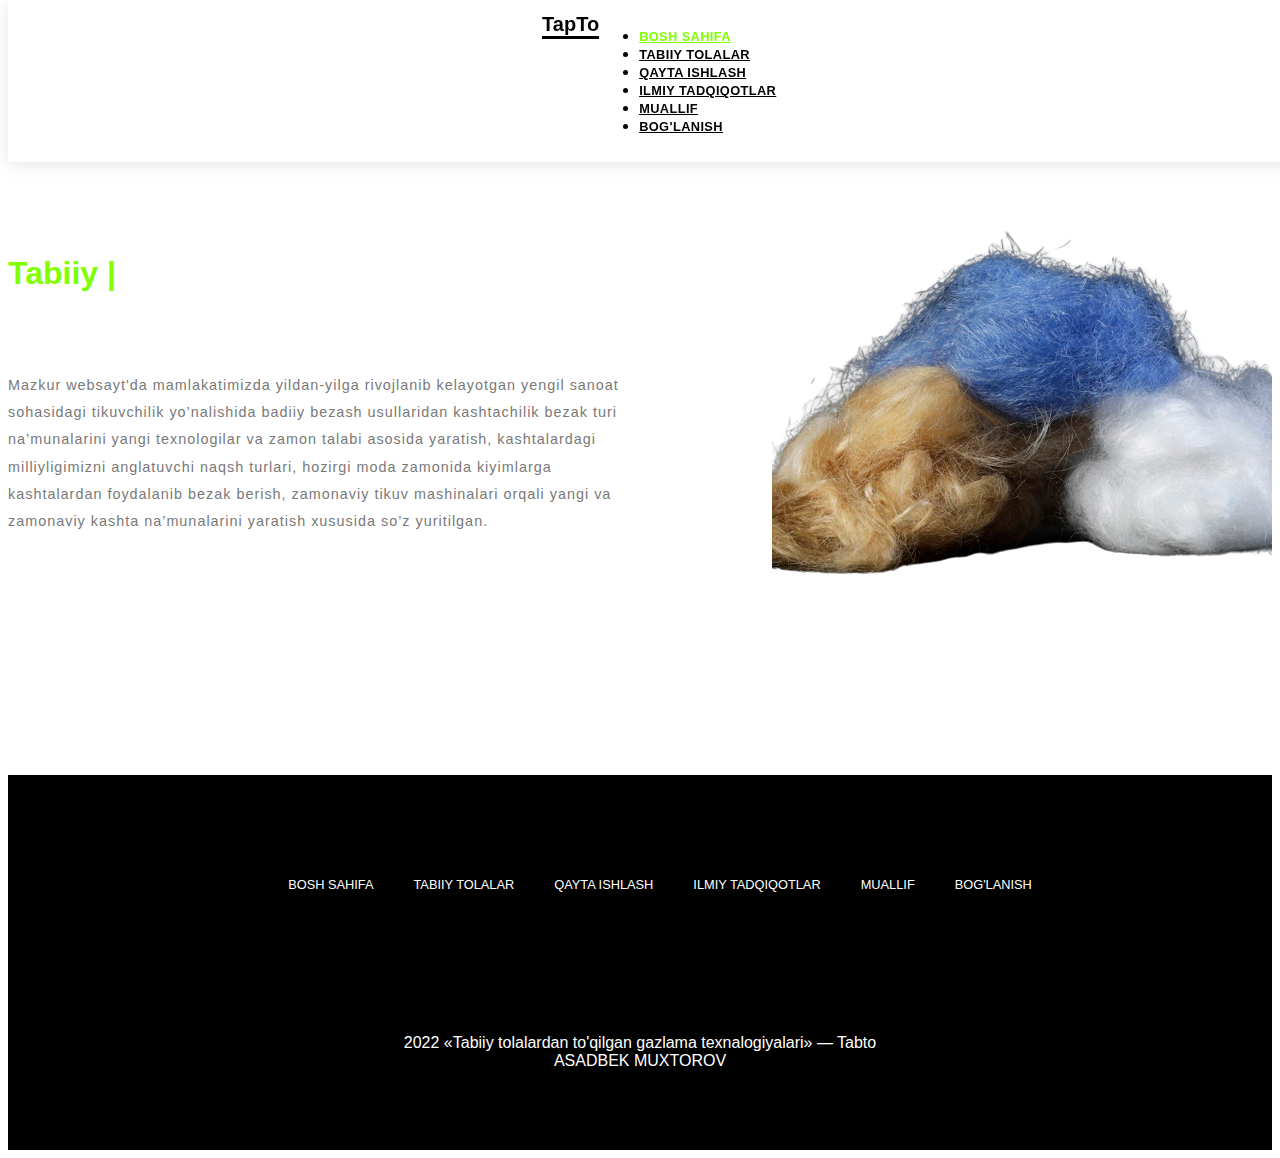
==== index.html @ 4df9695c "main section responsive 992px" ====
<!DOCTYPE html>
<html lang="en">
<head>
    <meta charset="UTF-8">
    <meta http-equiv="X-UA-Compatible" content="IE=edge">
    <meta name="viewport" content="width=device-width, initial-scale=1.0">
    <title>Tabiiy tolalardan to'qilgan gazlama texnalogiyalar | Tabto </title>
    <link rel="stylesheet" href="css/main.css">
    <link rel="stylesheet" href="fonts/fonts.css">
    <link rel="stylesheet" href="css/shared.css">
    <link rel="stylesheet" href="https://cdnjs.cloudflare.com/ajax/libs/font-awesome/6.0.0-beta2/css/all.min.css" integrity="sha512-YWzhKL2whUzgiheMoBFwW8CKV4qpHQAEuvilg9FAn5VJUDwKZZxkJNuGM4XkWuk94WCrrwslk8yWNGmY1EduTA==" crossorigin="anonymous" referrerpolicy="no-referrer" />
    <link href="https://cdn.jsdelivr.net/npm/bootstrap@5.1.3/dist/css/bootstrap.min.css" rel="stylesheet" integrity="sha384-1BmE4kWBq78iYhFldvKuhfTAU6auU8tT94WrHftjDbrCEXSU1oBoqyl2QvZ6jIW3" crossorigin="anonymous">
</head>
<body>
    <!--header section-->
    <header>
        <div class="container">
            <div class="logo"><a href="./index.html">TapTo</a></div>
            <input type="checkbox" id="check">
            <label for="check" class="checkbtn">
                |||
            </label>
            <ul class="nav">
                <li class="nav-item">
                    <a class="nav-link active" aria-current="page" href="index.html">Bosh sahifa</a>
                </li>
                <li class="nav-item">
                    <a class="nav-link" href="/tabiytola.html" id="ta-to">Tabiiy tolalar</a>
                </li>
                <li class="nav-item">
                    <a class="nav-link" href="/qaytaishlash.html">Qayta ishlash </a>
                </li>
                <li class="nav-item">
                    <a class="nav-link" href="/ilmiytadqiqotlar.html">Ilmiy tadqiqotlar</a>
                </li>
                
                <li class="nav-item">
                    <a class="nav-link" href="/muallif.html">Muallif</a>
                </li>
                <li class="nav-item">
                    <a href="contact.html" class="nav-link">Bog'lanish</a>
                </li>
            </ul>
        </div>
    </header> 
    <!-- Bosh sahifa -->
    <div class="container">
        <section class="main-section" id="main-section">
            <div class="main-description">
                <h1 class="main-word"><span class="animation"></span></h1>
                <p>Mazkur websayt'da mamlakatimizda  yildan-yilga rivojlanib kelayotgan yengil sanoat sohasidagi tikuvchilik yo’nalishida 
                    badiiy bezash usullaridan kashtachilik bezak turi   na’munalarini yangi texnologilar va zamon talabi asosida
                     yaratish, kashtalardagi  milliyligimizni anglatuvchi naqsh turlari, hozirgi moda zamonida kiyimlarga 
                     kashtalardan foydalanib bezak berish, zamonaviy tikuv mashinalari orqali yangi va zamonaviy kashta 
                     na’munalarini yaratish xususida so’z yuritilgan.</p>
            </div>

            <div class="main-img shadow  mb-5 bg-body rounded">
                <img src="./images/image3.png" alt="main-img">
            </div>
        </section>
    </div>
    
    <!-- Tabiiy tolalar -->
    <div class="container">
        <section class="natural_fibers" id="natural_fibers">
            
        </section>
    </div>
    
    <!-- Qayta ishlash
        <div class="container">
            <section class="processing" id="processing">
                <h2 class="sub-title">Qayta ishlash
                    <span class="blur-line"></span>
                </h2>
            </section>
            
        </div>
        
        Ilmiy tadqiqotlar
        <div class="container">
            <section class="research" id="research">
                <h2 class="sub-title">Ilmiy tadqiqotlar
                    <span class="blur-line"></span>
                </h2>
            </section>
        </div>
        
        Muallif
        <div class="container">
            <section class="author" id="author">
                <h2 class="sub-title">Muallif
                    <span class="blur-line"></span>
                </h2>
            </section>
        </div>
        
        Bog'lanish
        <div class="container">
            <section class="link" id="link">
                
            </section>
        </div> -->
        
        <!-- footer -->
        <div class="footer">
            <div class="container">
                <nav>
                    <ul class="nav-items">
                        <li>
                            <a href="index.html">Bosh sahifa</a>
                        </li>
                        <li>
                            <a href="#">Tabiiy tolalar</a>
                        </li>
                        <li>
                            <a href="#">Qayta ishlash</a>
                        </li>
                        <li>
                            <a href="#">Ilmiy tadqiqotlar</a>
                        </li>
                        <li>
                            <a href="#">Muallif</a>
                        </li>
                        <li>
                            <a href="contact.html">Bog'lanish</a>
                        </li>
                    </ul>
                        
                </nav>

                <!-- <ul class="nav">
                    <li class="nav-item">
                        <a class="nav-link active" aria-current="page" href="#">Bosh sahifa</a>
                    </li>
                    <li class="nav-item">
                        <a class="nav-link" href="#">Tabiiy tolalar</a>
                    </li>
                    <li class="nav-item">
                        <a class="nav-link" href="#">Qayta ishlash </a>
                    </li>
                    <li class="nav-item">
                        <a class="nav-link" href="#">Ilmiy tadqiqotlar</a>
                    </li>
                    
                    <li class="nav-item">
                        <a class="nav-link" href="#">Muallif</a>
                    </li>
                    <li class="nav-item">
                        <a href="#" class="nav-link">Bog'lanish</a>
                    </li>
                </ul> -->
            </div>
            <div class="social-media">
                <a href="https://t.me/Asadbek_Muxtorov"><i class="fa-brands fa-telegram"></i></a>
                <a href="https://t.me/Asadbek_Muxtorov"><i class="fa-brands fa-youtube"></i></a>
                <a href="https://t.me/Asadbek_Muxtorov"><i class="fa-brands fa-instagram"></i></a>
                <a href="https://t.me/Asadbek_Muxtorov"><i class="fa-brands fa-telegram"></i></a>
            </div>
            <p>
                2022
                «Tabiiy tolalardan to'qilgan gazlama texnalogiyalari» — Tabto<br>
                ASADBEK MUXTOROV
            </p>
            
        </div>
        
        <script src="js/typed.js"></script>
        <script src="js/app.js"></script>
        <script src="https://cdn.jsdelivr.net/npm/bootstrap@5.1.3/dist/js/bootstrap.bundle.min.js" integrity="sha384-ka7Sk0Gln4gmtz2MlQnikT1wXgYsOg+OMhuP+IlRH9sENBO0LRn5q+8nbTov4+1p" crossorigin="anonymous"></script>
    </body>
    </html>
---- css/main.css ----
*{
    font-family:'Roboto', sans-serif;
}
/* main section */
.main-section{
    padding-top:8.25rem ;
    padding-bottom:8.25rem ;
    display: flex;
    align-items: center;
    justify-content: center;

}
.main-word{
    color: chartreuse;
    max-height:2.5rem;
}
.main-section p{
    margin-top: 5rem;
    font-size: 0.9rem;
    font-weight:400;
    color: #797979;
    line-height: 1.69rem;
    letter-spacing: 1px;
    width: 80%;

}
.main-img{
    transition: all 0.5s;
}

.main-img:hover{
    cursor:pointer;
    transform: scale(1.05);
}

/* responsive elementlar */
@media only screen and (max-width:992px){
    .main-section{
        flex-direction:column;
        justify-content: center; 
    }
    .main-section div{
        padding-top: 10px;
    }
    .main-description{
        text-align: center;
        width: 90%;
        margin: 0;
        padding-top: 10px;
        padding-left: 10px;
        padding-right: 10px;
    }
    .main-description p{
        margin: 0;
        padding-top: 30px;
        padding-left: 30px;
        padding-right: 30px;
        width: 100%;
        padding-bottom: 30px;

    }

}
---- css/shared.css ----
.button{
    margin-top: 2rem;
    padding: 5px 30px;
    font-weight: 500;
    font-size: 1.2rem;
    border:1px solid #ccc;
    border-radius:4px;
    background-color: chartreuse;
    color: #fff;
    transition: all 0.5s;
    margin-bottom: 5rem;
    width: 50%;
    text-align: center;
}
.button:hover{
    background-color:  rgb(16, 251, 4);
    transform: scale(1.1);
    color: black;
}
.description{
    padding-top: 100px;
}
.sup-title{
    font-size: 1.7rem;
    line-height: 1.5rem;
}
.card-description{
    padding-left: 50px;

}

.card-description p{
    font-size: 1rem ;
    padding-top:20px;
    letter-spacing: 0.5px;
}
header{
    z-index: 9;
    background-color: #fff;
    padding: 0.7rem;
    box-shadow: 0px 3px 16px 0px rgb(0 0 0 / 10%);
    position: fixed;
    width: 100%;
    top: 0;
    display:flex;
    align-items: center;
    justify-content: center;
    min-height: 80px;
}
header .logo{
    display: inline-block;
    font-size: 20px;
    padding-top: 2px;
    font-weight: 600;
    border-bottom: 3px solid ;
}
header .logo a{
    text-decoration: none;
    color: black;
}
.checkbtn{
    float:right;
    font-size: 20px;
    padding-top: 2px;
    font-weight: 600;
    transform: rotate(90deg);
    display:none;
}
.checkbtn:hover{
    cursor: pointer;
}
#check{
    display: none;
}
.nav{
    float: right;
}

.nav ul li{
    display: inline-block;
    margin: 1.875rem 0.625rem;
    padding: 0 1.25rem;
}
.blur-line {
    display: inline-block;
    margin-left: 0.375rem;
    margin-right: 0.375rem;
    width: 6rem;
    height: 0.3rem;
    background-color: chartreuse;
    filter: blur(4px);
    border-radius: 4px;
    position: relative;
    top: -9px;
}
.color-red{
    color:red !important;
}
.sub-title{
    font-family:'Roboto', sans-serif;
    font-size:2.3rem;
    font-weight: 700;
    text-transform:uppercase;
    letter-spacing: 1px;
    text-align: center;
    padding: 2rem;
    /* position: relative; */
}
.nav-link{
    color: black !important;
    font-weight: 600;
    text-transform:uppercase;
    font-size: 0.8rem;
    font-weight: 600;
    letter-spacing: 0.4px;
    transition:all 0.4s
}
.nav-link:hover{
    color: chartreuse !important;
    transform: scale(1.1);
}
.active{
    color: chartreuse !important
}
.footer{
    background-color: black;
    padding: 4rem;
    text-align:center;
    display: flex;
    flex-direction: column;
    justify-content: center;
}
.footer .nav-items{
    display: flex;
    flex-direction: row;
    justify-content: center;
}
.footer .nav-items li{
    margin: 20px;
    list-style: none;
    text-transform: uppercase;
    transition:all 0.5s;
    
}
.footer .nav-items li:hover a{
    color: chartreuse;
    
}
.footer .nav-items li:hover{
    transform: scale(1.1);
}
.footer .nav-items li a{
    color: #fff;
    text-decoration: none;
    font-family: sans-serif;
    font-size: 0.8rem;
    font-weight: 500;
}
.footer .social-media{
    padding:0.625rem;   
}
.footer .social-media i{
    padding: 0 0.625rem;
    color: chartreuse;
    font-size: 2rem;
    transition: all 0.5s;
}
.footer .social-media i:hover{
    color: #fff;
}
.footer p{
    color: #fff;
    font-family: sans-serif;
    font-size: 1rem;
    padding-top:2rem;
}

@media only screen and (max-width: 992px) {
    .checkbtn{
        display: block;
    }   
    .nav{
        flex-direction: column;
        position: fixed;
        width: 100%;
        height: 100vh;
        background: #2c3e50;
        top:80px;
        left:-100%;
        text-align: center;
        transition: all 0.7s;
        z-index: 8;
        
        padding-top: 30px !important;
        font-size: 2rem !important;
    }
    .nav a{
        color: azure !important;
    }

    #check:checked ~ ul{
        left: 0;
    }
}
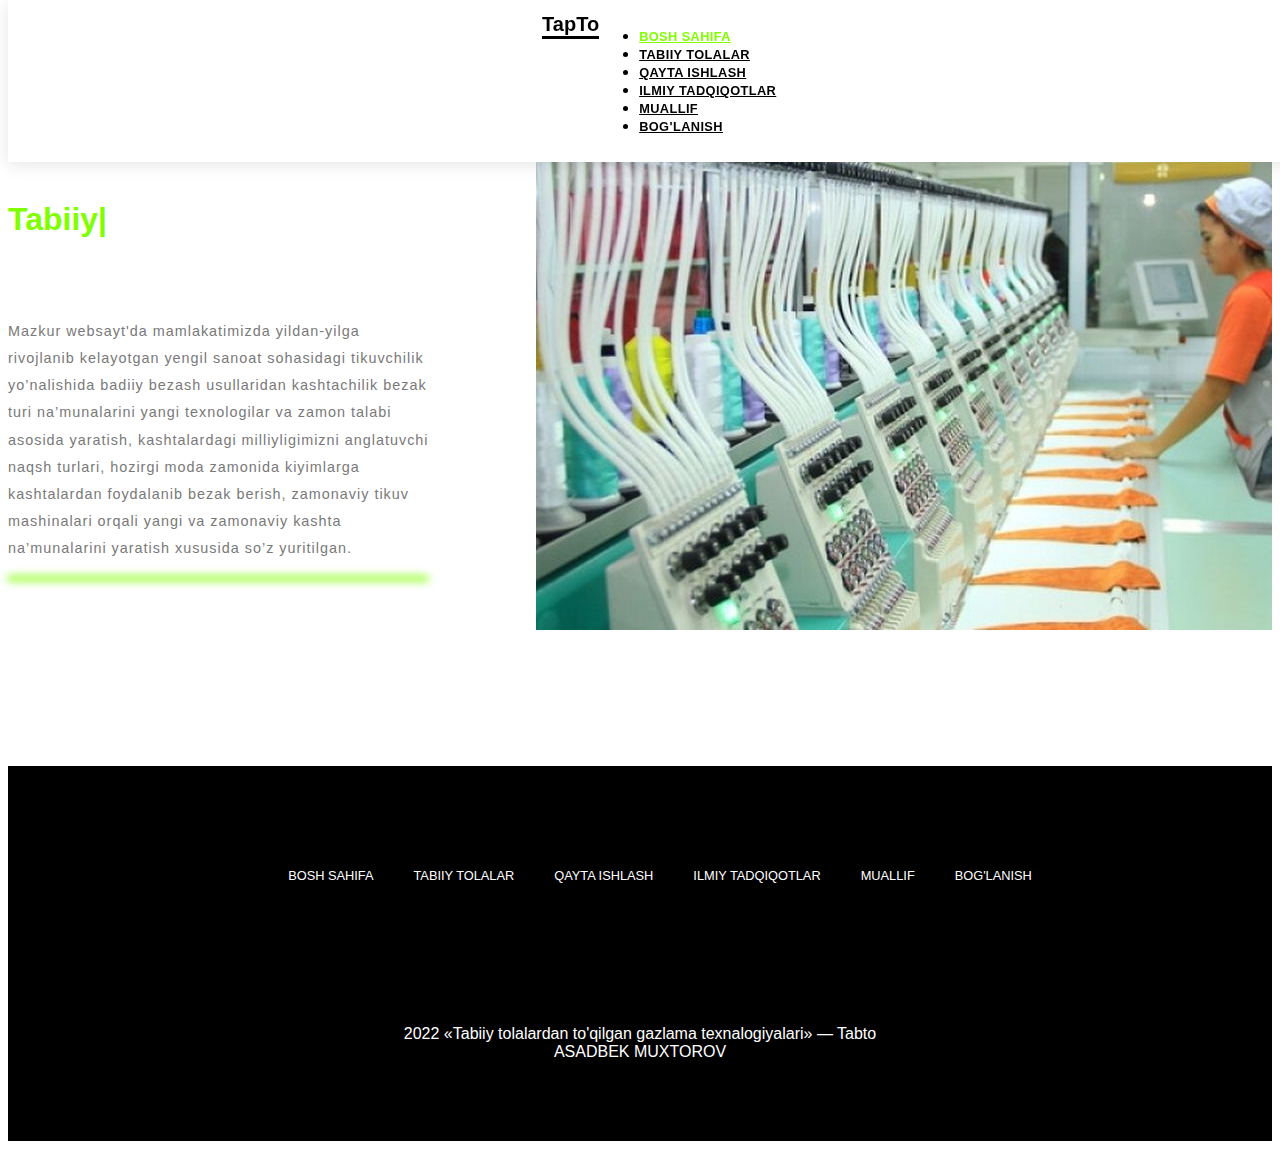
==== commit d3eac6d3: "qayta tekshiruv o'tkazildi" ====
--- a/index.html
+++ b/index.html
@@ -53,10 +53,11 @@
                      yaratish, kashtalardagi  milliyligimizni anglatuvchi naqsh turlari, hozirgi moda zamonida kiyimlarga 
                      kashtalardan foydalanib bezak berish, zamonaviy tikuv mashinalari orqali yangi va zamonaviy kashta 
                      na’munalarini yaratish xususida so’z yuritilgan.</p>
+                     <span class="blur-line index-line"></span>
             </div>
 
             <div class="main-img shadow  mb-5 bg-body rounded">
-                <img src="./images/image3.png" alt="main-img">
+                <img src="./images/image3.jpg" alt="main-img">
             </div>
         </section>
     </div>
@@ -112,16 +113,16 @@
                             <a href="index.html">Bosh sahifa</a>
                         </li>
                         <li>
-                            <a href="#">Tabiiy tolalar</a>
+                            <a href="tabiytola.html">Tabiiy tolalar</a>
                         </li>
                         <li>
-                            <a href="#">Qayta ishlash</a>
+                            <a href="qaytaishlash.html">Qayta ishlash</a>
                         </li>
                         <li>
-                            <a href="#">Ilmiy tadqiqotlar</a>
+                            <a href="ilmiytadqiqotlar.html">Ilmiy tadqiqotlar</a>
                         </li>
                         <li>
-                            <a href="#">Muallif</a>
+                            <a href="muallif.html">Muallif</a>
                         </li>
                         <li>
                             <a href="contact.html">Bog'lanish</a>
--- a/css/main.css
+++ b/css/main.css
@@ -32,7 +32,10 @@
     cursor:pointer;
     transform: scale(1.05);
 }
-
+.index-line{
+    width: 80% !important;
+    margin-left: -1px !important;
+}
 /* responsive elementlar */
 @media only screen and (max-width:992px){
     .main-section{
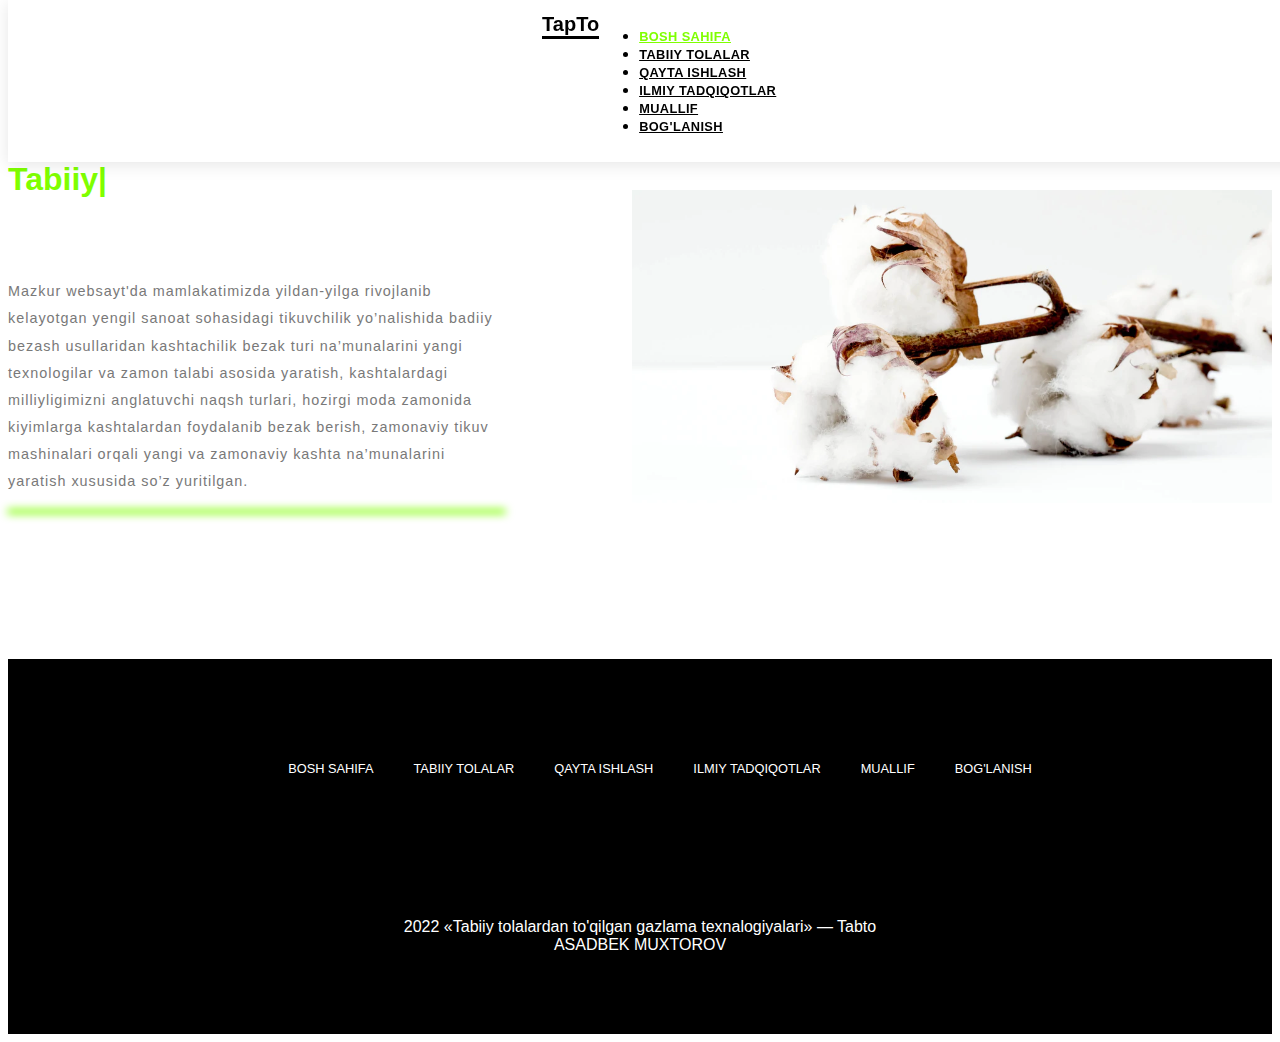
==== commit dae34dc0: "The image in index.html has been replaced" ====
--- a/index.html
+++ b/index.html
@@ -56,8 +56,8 @@
                      <span class="blur-line index-line"></span>
             </div>
 
-            <div class="main-img shadow  mb-5 bg-body rounded">
-                <img src="./images/image3.jpg" alt="main-img">
+            <div class="main-img mb-5 bg-body rounded">
+                <img src="./images/image4.webp" alt="main-img">
             </div>
         </section>
     </div>
--- a/css/main.css
+++ b/css/main.css
@@ -26,6 +26,11 @@
 }
 .main-img{
     transition: all 0.5s;
+    width: 103vw;
+}
+.main-img img{
+    padding-top: 30px;
+    width:50vw
 }
 
 .main-img:hover{
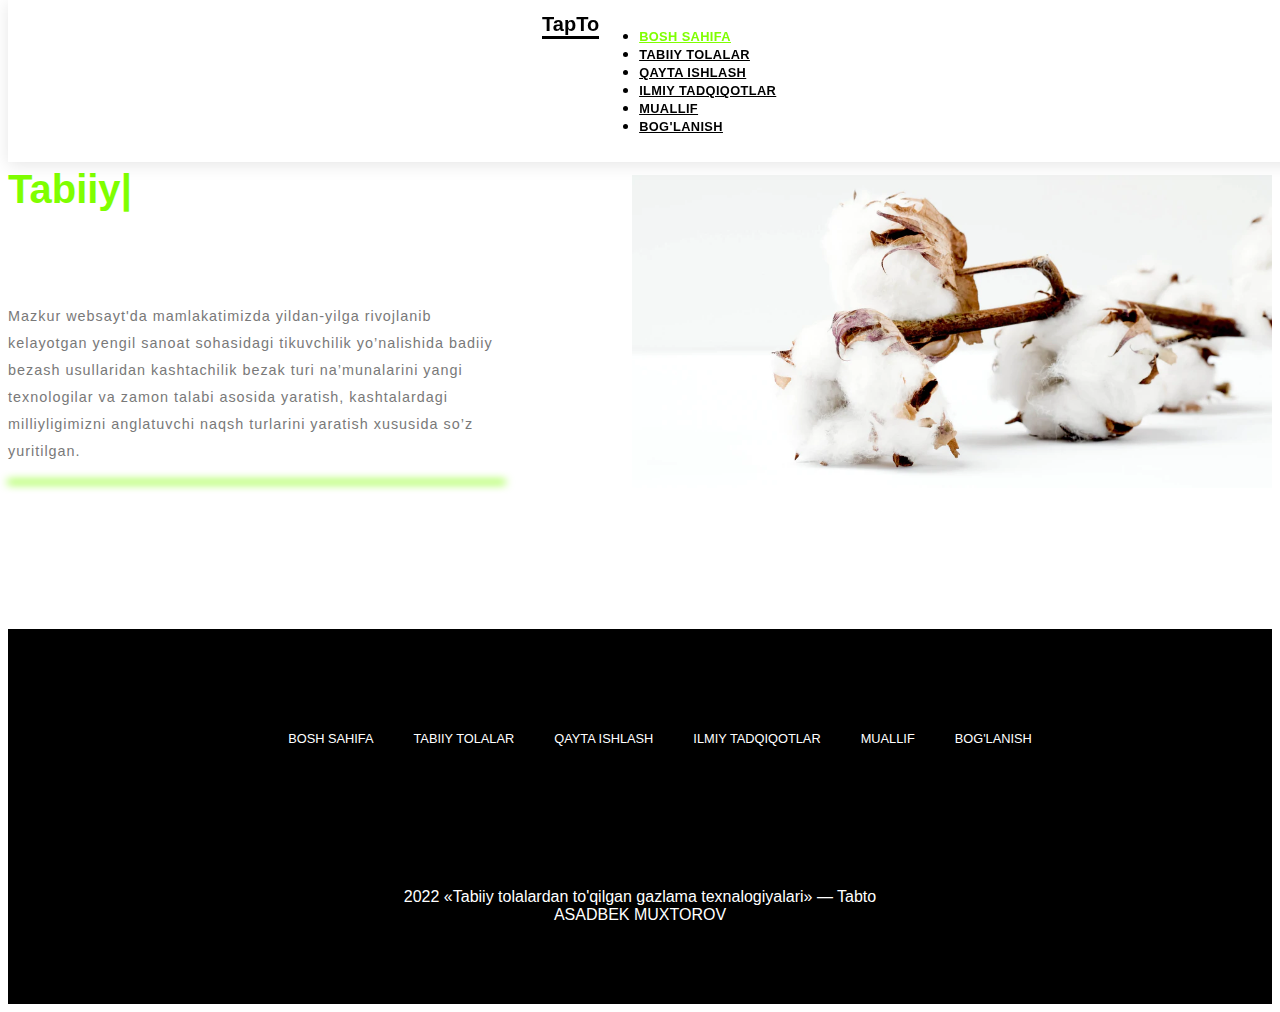
==== commit ca2efe0f: "main section responsive" ====
--- a/index.html
+++ b/index.html
@@ -44,15 +44,13 @@
         </div>
     </header> 
     <!-- Bosh sahifa -->
-    <div class="container">
+    <div class="container-lg ">
         <section class="main-section" id="main-section">
             <div class="main-description">
                 <h1 class="main-word"><span class="animation"></span></h1>
                 <p>Mazkur websayt'da mamlakatimizda  yildan-yilga rivojlanib kelayotgan yengil sanoat sohasidagi tikuvchilik yo’nalishida 
                     badiiy bezash usullaridan kashtachilik bezak turi   na’munalarini yangi texnologilar va zamon talabi asosida
-                     yaratish, kashtalardagi  milliyligimizni anglatuvchi naqsh turlari, hozirgi moda zamonida kiyimlarga 
-                     kashtalardan foydalanib bezak berish, zamonaviy tikuv mashinalari orqali yangi va zamonaviy kashta 
-                     na’munalarini yaratish xususida so’z yuritilgan.</p>
+                     yaratish, kashtalardagi  milliyligimizni anglatuvchi naqsh turlarini yaratish xususida so’z yuritilgan.</p>
                      <span class="blur-line index-line"></span>
             </div>
 
@@ -62,48 +60,8 @@
         </section>
     </div>
     
-    <!-- Tabiiy tolalar -->
-    <div class="container">
-        <section class="natural_fibers" id="natural_fibers">
-            
-        </section>
-    </div>
-    
-    <!-- Qayta ishlash
-        <div class="container">
-            <section class="processing" id="processing">
-                <h2 class="sub-title">Qayta ishlash
-                    <span class="blur-line"></span>
-                </h2>
-            </section>
-            
-        </div>
-        
-        Ilmiy tadqiqotlar
-        <div class="container">
-            <section class="research" id="research">
-                <h2 class="sub-title">Ilmiy tadqiqotlar
-                    <span class="blur-line"></span>
-                </h2>
-            </section>
-        </div>
-        
-        Muallif
-        <div class="container">
-            <section class="author" id="author">
-                <h2 class="sub-title">Muallif
-                    <span class="blur-line"></span>
-                </h2>
-            </section>
-        </div>
-        
-        Bog'lanish
-        <div class="container">
-            <section class="link" id="link">
-                
-            </section>
-        </div> -->
-        
+
+
         <!-- footer -->
         <div class="footer">
             <div class="container">
@@ -130,28 +88,6 @@
                     </ul>
                         
                 </nav>
-
-                <!-- <ul class="nav">
-                    <li class="nav-item">
-                        <a class="nav-link active" aria-current="page" href="#">Bosh sahifa</a>
-                    </li>
-                    <li class="nav-item">
-                        <a class="nav-link" href="#">Tabiiy tolalar</a>
-                    </li>
-                    <li class="nav-item">
-                        <a class="nav-link" href="#">Qayta ishlash </a>
-                    </li>
-                    <li class="nav-item">
-                        <a class="nav-link" href="#">Ilmiy tadqiqotlar</a>
-                    </li>
-                    
-                    <li class="nav-item">
-                        <a class="nav-link" href="#">Muallif</a>
-                    </li>
-                    <li class="nav-item">
-                        <a href="#" class="nav-link">Bog'lanish</a>
-                    </li>
-                </ul> -->
             </div>
             <div class="social-media">
                 <a href="https://t.me/Asadbek_Muxtorov"><i class="fa-brands fa-telegram"></i></a>
--- a/css/main.css
+++ b/css/main.css
@@ -13,9 +13,10 @@
 .main-word{
     color: chartreuse;
     max-height:2.5rem;
+    font-size: 40px;
 }
 .main-section p{
-    margin-top: 5rem;
+    margin-top: 6rem;
     font-size: 0.9rem;
     font-weight:400;
     color: #797979;
@@ -29,7 +30,7 @@
     width: 103vw;
 }
 .main-img img{
-    padding-top: 30px;
+    padding-top: 1.875rem;
     width:50vw
 }
 
@@ -42,10 +43,28 @@
     margin-left: -1px !important;
 }
 /* responsive elementlar */
+@media only screen and (max-width:1024px){
+    .main-word{
+        font-size:30px ;
+    }
+    .main-section p{
+        margin-top: 4rem;
+    }
+
+}
 @media only screen and (max-width:992px){
+    .main-img{
+        text-align: center;
+    }
+    .main-img img{
+        width: 90%;
+    }
     .main-section{
         flex-direction:column;
         justify-content: center; 
+        flex-direction: column;
+        justify-content: center;
+        align-items: center;
     }
     .main-section div{
         padding-top: 10px;
@@ -68,4 +87,25 @@
 
     }
 
+}
+@media only screen and (max-width:768px){
+    .main-section{
+        flex-direction: column;
+        justify-content: center;
+        align-items: center;
+    }
+    .main-img{
+        text-align: center;
+    }
+    .main-img img{
+        width: 90%;
+    }
+    .main-description {
+        width: 100%;
+    }
+    .main-description p{
+        padding-left: 0;
+    padding-right: 0;
+    }
+    
 }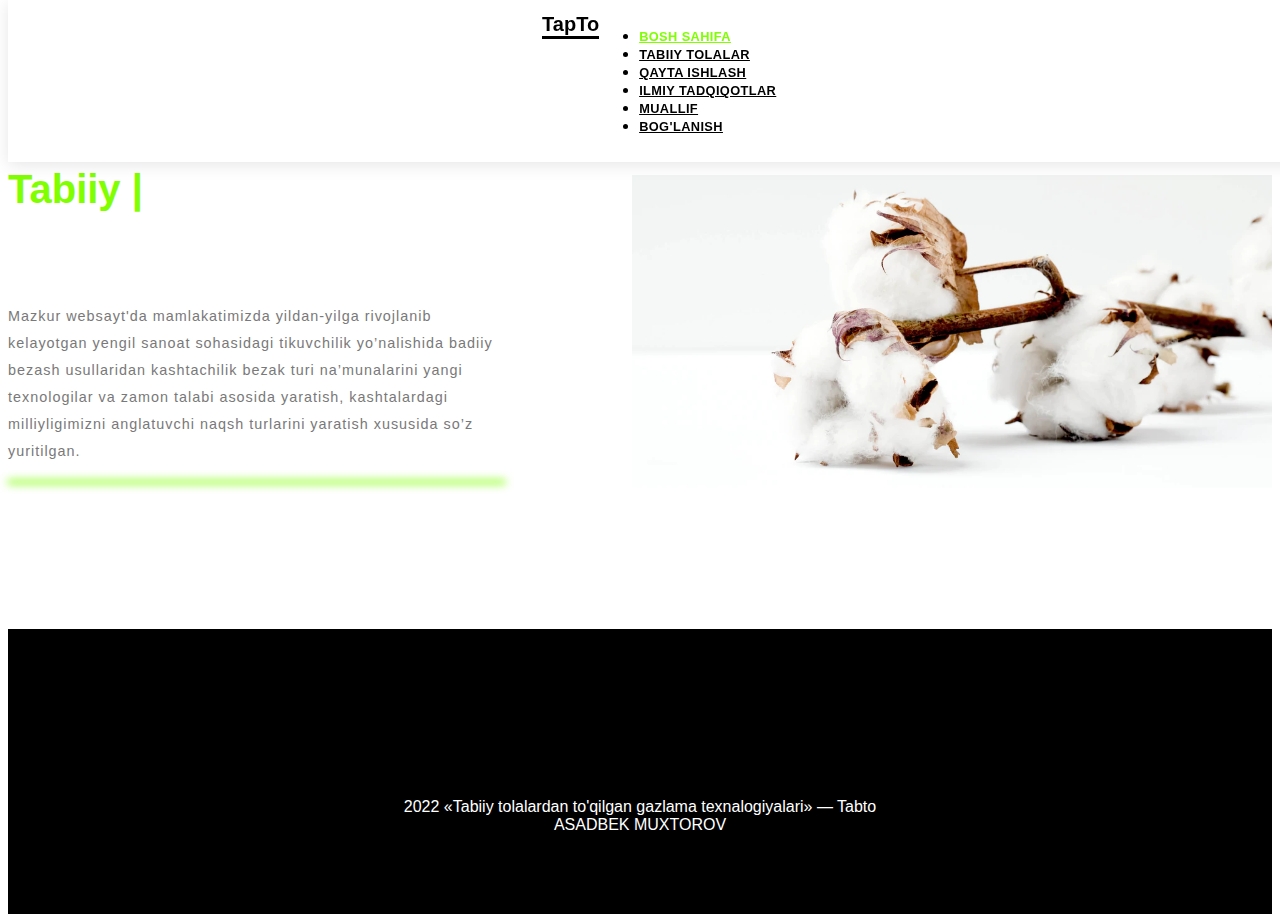
==== commit 02e09e04: "Full responsive website" ====
--- a/index.html
+++ b/index.html
@@ -64,31 +64,6 @@
 
         <!-- footer -->
         <div class="footer">
-            <div class="container">
-                <nav>
-                    <ul class="nav-items">
-                        <li>
-                            <a href="index.html">Bosh sahifa</a>
-                        </li>
-                        <li>
-                            <a href="tabiytola.html">Tabiiy tolalar</a>
-                        </li>
-                        <li>
-                            <a href="qaytaishlash.html">Qayta ishlash</a>
-                        </li>
-                        <li>
-                            <a href="ilmiytadqiqotlar.html">Ilmiy tadqiqotlar</a>
-                        </li>
-                        <li>
-                            <a href="muallif.html">Muallif</a>
-                        </li>
-                        <li>
-                            <a href="contact.html">Bog'lanish</a>
-                        </li>
-                    </ul>
-                        
-                </nav>
-            </div>
             <div class="social-media">
                 <a href="https://t.me/Asadbek_Muxtorov"><i class="fa-brands fa-telegram"></i></a>
                 <a href="https://t.me/Asadbek_Muxtorov"><i class="fa-brands fa-youtube"></i></a>
--- a/css/shared.css
+++ b/css/shared.css
@@ -24,14 +24,13 @@
     font-size: 1.7rem;
     line-height: 1.5rem;
 }
-.card-description{
-    padding-left: 50px;
-
-}
+/* .card-description{
+    padding-left: 2.125rem;
+} */
 
 .card-description p{
     font-size: 1rem ;
-    padding-top:20px;
+    padding-top:1.25rem;
     letter-spacing: 0.5px;
 }
 header{
@@ -201,4 +200,39 @@
     #check:checked ~ ul{
         left: 0;
     }
-}
+    .footer nav{
+        display: none;
+    }
+    .sub-title{
+        padding: 0;
+    }
+}
+@media only screen and (max-width: 768px){
+    .sub-title{
+        font-size: 1.5rem;
+    }  
+     
+}
+
+@media only screen and (max-width: 465px){
+    .button{
+        margin-top: 0.7rem;
+    }
+    .sub-title{
+        font-size: 1.3rem;
+    }
+    .blur-line{
+        top: -4px;
+    }
+    .card-item p{
+        letter-spacing: 0.7px;
+    }
+    .footer p{
+        font-size: 0.9rem;
+        line-height: 1.3;
+        font-weight: 500;
+    }
+    .card-description {
+        padding-left: 1rem;
+    }
+}
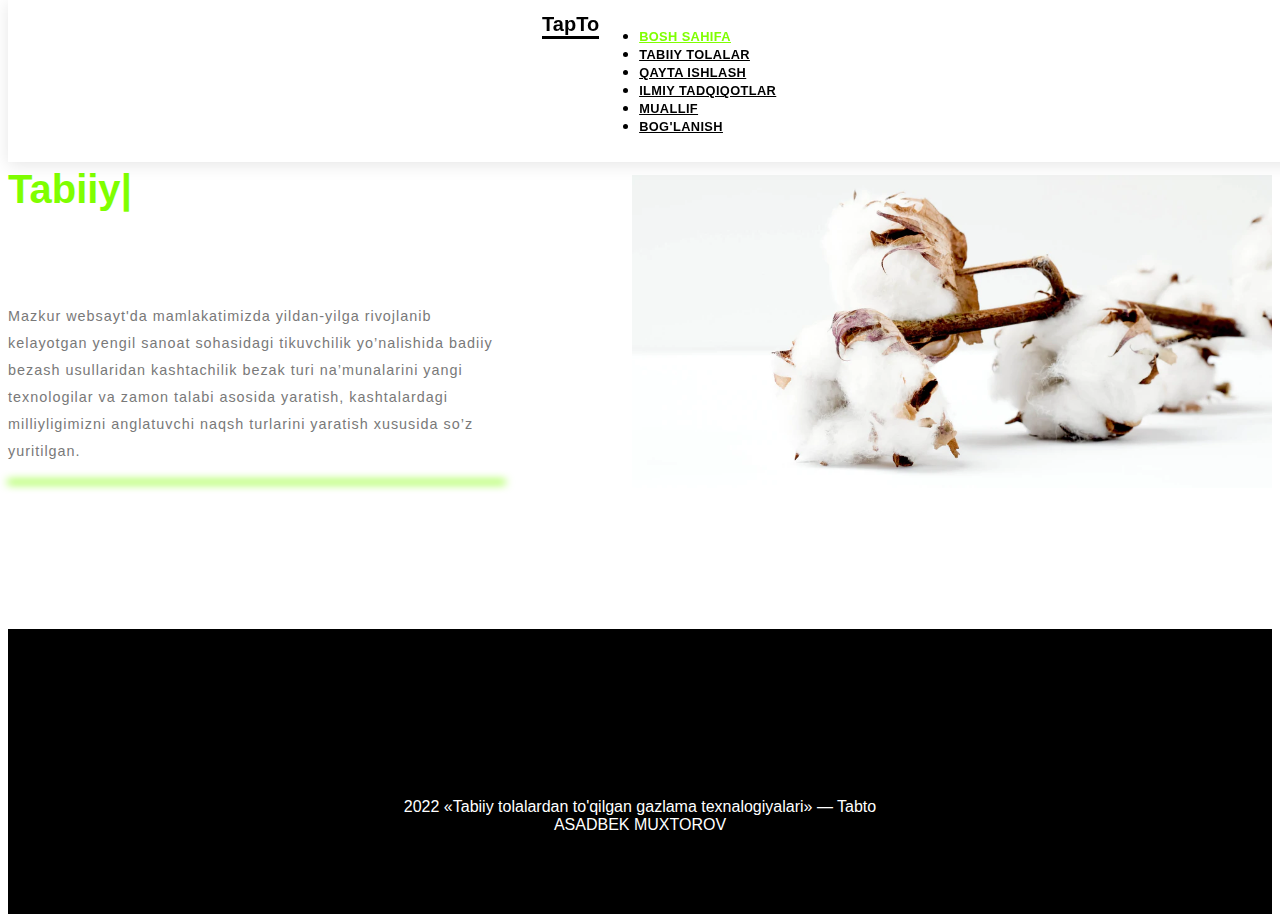
==== commit 32572341: "an investigation was conducted" ====
--- a/index.html
+++ b/index.html
@@ -44,7 +44,7 @@
         </div>
     </header> 
     <!-- Bosh sahifa -->
-    <div class="container-lg ">
+    <div class="container-lg">
         <section class="main-section" id="main-section">
             <div class="main-description">
                 <h1 class="main-word"><span class="animation"></span></h1>
--- a/css/main.css
+++ b/css/main.css
@@ -105,7 +105,13 @@
     }
     .main-description p{
         padding-left: 0;
-    padding-right: 0;
+         padding-right: 0;
     }
     
-}+}
+
+@media only screen and (max-width: 380px){
+    .main-word{
+        margin-bottom: 2rem;
+    }
+} --- a/css/shared.css
+++ b/css/shared.css
@@ -205,6 +205,7 @@
     }
     .sub-title{
         padding: 0;
+        margin-bottom: 1.5rem;
     }
 }
 @media only screen and (max-width: 768px){
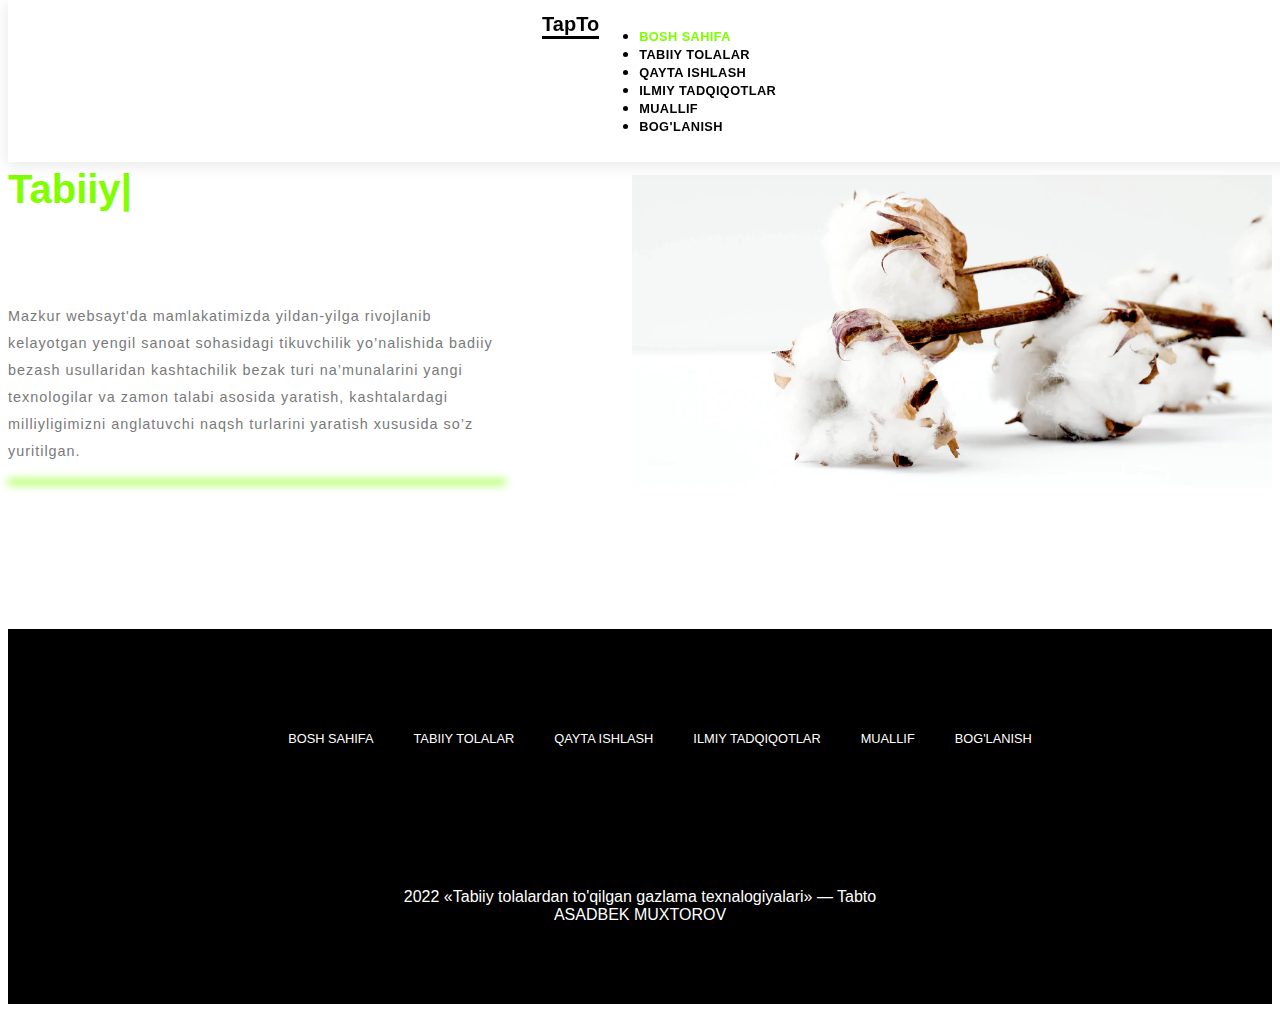
==== commit 5f59ff39: "comlated++++" ====
--- a/index.html
+++ b/index.html
@@ -64,6 +64,29 @@
 
         <!-- footer -->
         <div class="footer">
+            <nav>
+                <ul class="nav-items">
+                    <li>
+                        <a href="index.html">Bosh sahifa</a>
+                    </li>
+                    <li>
+                        <a href="tabiytola.html">Tabiiy tolalar</a>
+                    </li>
+                    <li>
+                        <a href="qaytaishlash.html">Qayta ishlash</a>
+                    </li>
+                    <li>
+                        <a href="ilmiytadqiqotlar.html">Ilmiy tadqiqotlar</a>
+                    </li>
+                    <li>
+                        <a href="muallif.html">Muallif</a>
+                    </li>
+                    <li>
+                        <a href="contact.html">Bog'lanish</a>
+                    </li>
+                </ul>
+                
+            </nav>
             <div class="social-media">
                 <a href="https://t.me/Asadbek_Muxtorov"><i class="fa-brands fa-telegram"></i></a>
                 <a href="https://t.me/Asadbek_Muxtorov"><i class="fa-brands fa-youtube"></i></a>
--- a/css/main.css
+++ b/css/main.css
@@ -27,7 +27,7 @@
 }
 .main-img{
     transition: all 0.5s;
-    width: 103vw;
+    width: 100vw;
 }
 .main-img img{
     padding-top: 1.875rem;
--- a/css/shared.css
+++ b/css/shared.css
@@ -3,8 +3,8 @@
     padding: 5px 30px;
     font-weight: 500;
     font-size: 1.2rem;
-    border:1px solid #ccc;
-    border-radius:4px;
+    border:3px solid #ccc;
+    border-radius:6px;
     background-color: chartreuse;
     color: #fff;
     transition: all 0.5s;
@@ -12,7 +12,10 @@
     width: 50%;
     text-align: center;
 }
-.button:hover{
+a{
+    text-decoration: none;
+}
+.card-item:hover a{
     background-color:  rgb(16, 251, 4);
     transform: scale(1.1);
     color: black;
@@ -24,9 +27,6 @@
     font-size: 1.7rem;
     line-height: 1.5rem;
 }
-/* .card-description{
-    padding-left: 2.125rem;
-} */
 
 .card-description p{
     font-size: 1rem ;
